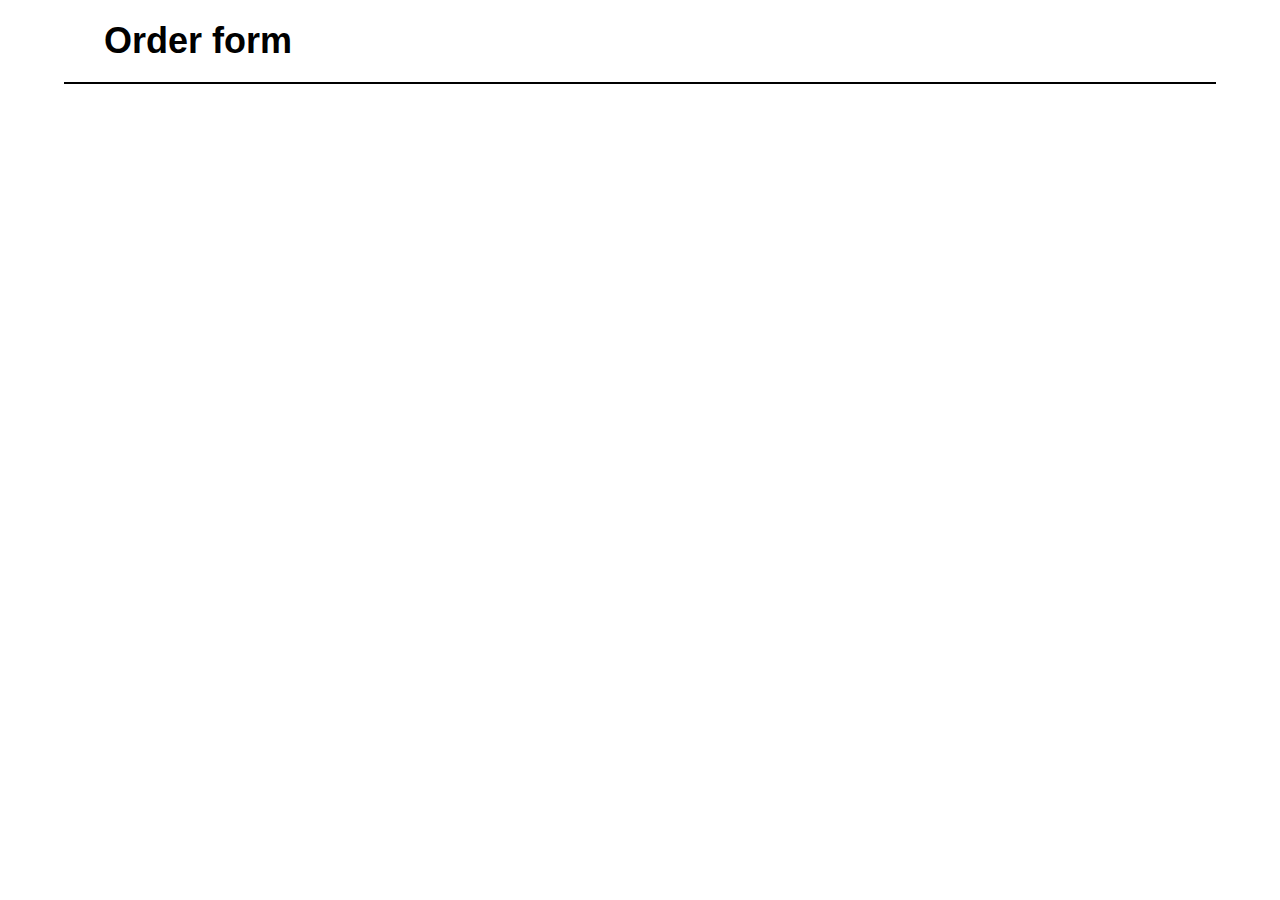
==== index.html @ 0eddad3e "header section styling" ====
<!DOCTYPE html>
<html lang="en">
  <head>
    <meta charset="UTF-8" />
    <meta http-equiv="X-UA-Compatible" content="IE=edge" />
    <meta name="viewport" content="width=device-width, initial-scale=1.0" />
    <link rel="stylesheet" href="style.css" />
    <title>Semantic HTML form</title>
  </head>
  <body>
    <header>
      <h1>Order form</h1>
    </header>
    <main>
      <div class="order-form-container"></div>
    </main>
  </body>
</html>
---- style.css ----
* {
  padding: 0;
  margin: 0;
  -webkit-box-sizing: border-box;
          box-sizing: border-box;
}

html {
  font-size: 62.5%;
}

body {
  font-size: 1.8rem;
  font-family: sans-serif;
  margin: 0 5% 0 5%;
}

header {
  padding: 2rem 4rem;
  border-bottom: 2px solid black;
}
/*# sourceMappingURL=style.css.map */
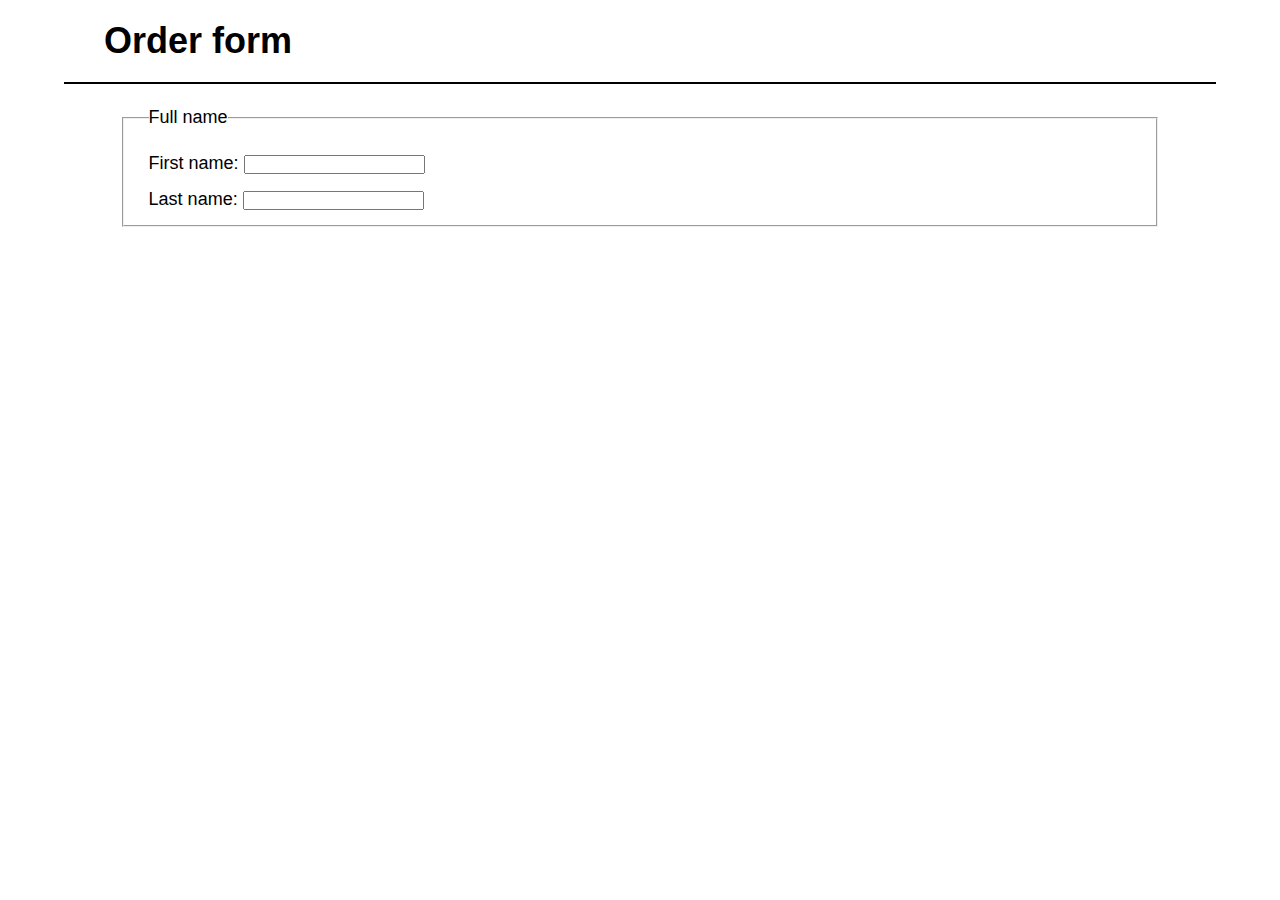
==== commit 562517b5: "fieldset-full-name" ====
--- a/index.html
+++ b/index.html
@@ -12,7 +12,32 @@
       <h1>Order form</h1>
     </header>
     <main>
-      <div class="order-form-container"></div>
+      <div class="order-form-container">
+        <form action="">
+          <fieldset>
+            <legend>Full name</legend>
+            <ul>
+              <li>
+                <label for="first-name">
+                  First name:
+                  <input
+                    type="text"
+                    name="first-name"
+                    id="first-name"
+                    required
+                  />
+                </label>
+              </li>
+              <li>
+                <label for="last-name">
+                  Last name:
+                  <input type="text" name="last-name" id="last-name" required />
+                </label>
+              </li>
+            </ul>
+          </fieldset>
+        </form>
+      </div>
     </main>
   </body>
 </html>
--- a/style.css
+++ b/style.css
@@ -19,4 +19,22 @@
   padding: 2rem 4rem;
   border-bottom: 2px solid black;
 }
+
+.order-form-container {
+  height: 90vh;
+  width: 100%;
+  padding: 2% 5% 0 5%;
+}
+
+fieldset {
+  padding: 2.5rem 2rem 0 2.5rem;
+}
+
+ul {
+  list-style: none;
+}
+
+input {
+  margin-bottom: 1.5rem;
+}
 /*# sourceMappingURL=style.css.map */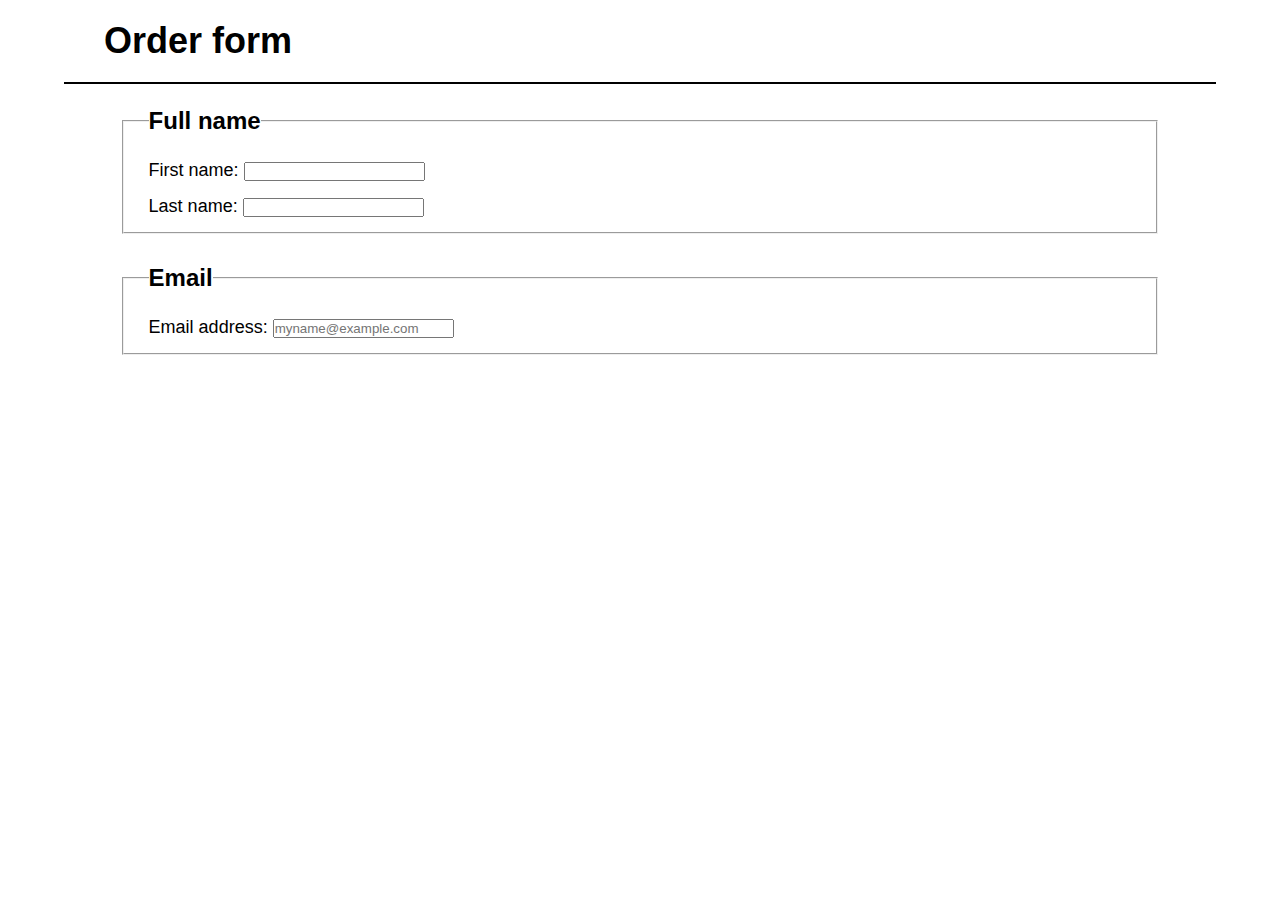
==== commit 270c2b58: "email-fieldset" ====
--- a/index.html
+++ b/index.html
@@ -36,6 +36,19 @@
               </li>
             </ul>
           </fieldset>
+          <fieldset>
+            <legend>Email</legend>
+            <label for="email">
+              Email address:
+              <input
+                type="email"
+                name="email"
+                id="email"
+                placeholder="myname@example.com"
+                required
+              />
+            </label>
+          </fieldset>
         </form>
       </div>
     </main>
--- a/style.css
+++ b/style.css
@@ -28,6 +28,7 @@
 
 fieldset {
   padding: 2.5rem 2rem 0 2.5rem;
+  margin-bottom: 3rem;
 }
 
 ul {
@@ -37,4 +38,9 @@
 input {
   margin-bottom: 1.5rem;
 }
+
+legend {
+  font-size: 2.4rem;
+  font-weight: 700;
+}
 /*# sourceMappingURL=style.css.map */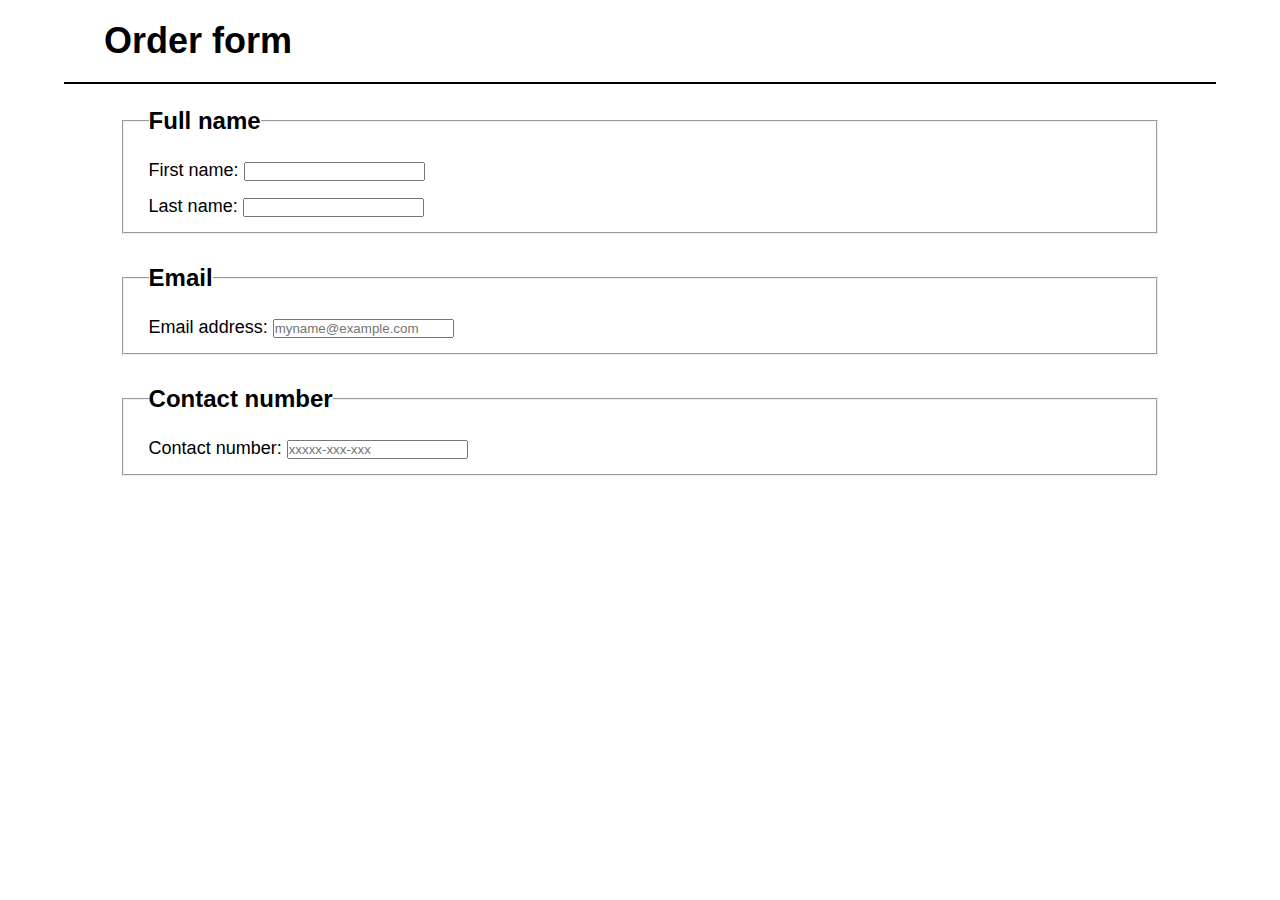
==== commit c50b5a54: "contact-number-fieldarea" ====
--- a/index.html
+++ b/index.html
@@ -49,6 +49,19 @@
               />
             </label>
           </fieldset>
+          <fieldset>
+            <legend>Contact number</legend>
+            <label for="phone-number">
+              Contact number:
+              <input
+                type="tel"
+                name="phone-number"
+                id="phone-number"
+                placeholder="xxxxx-xxx-xxx"
+                required
+              />
+            </label>
+          </fieldset>
         </form>
       </div>
     </main>
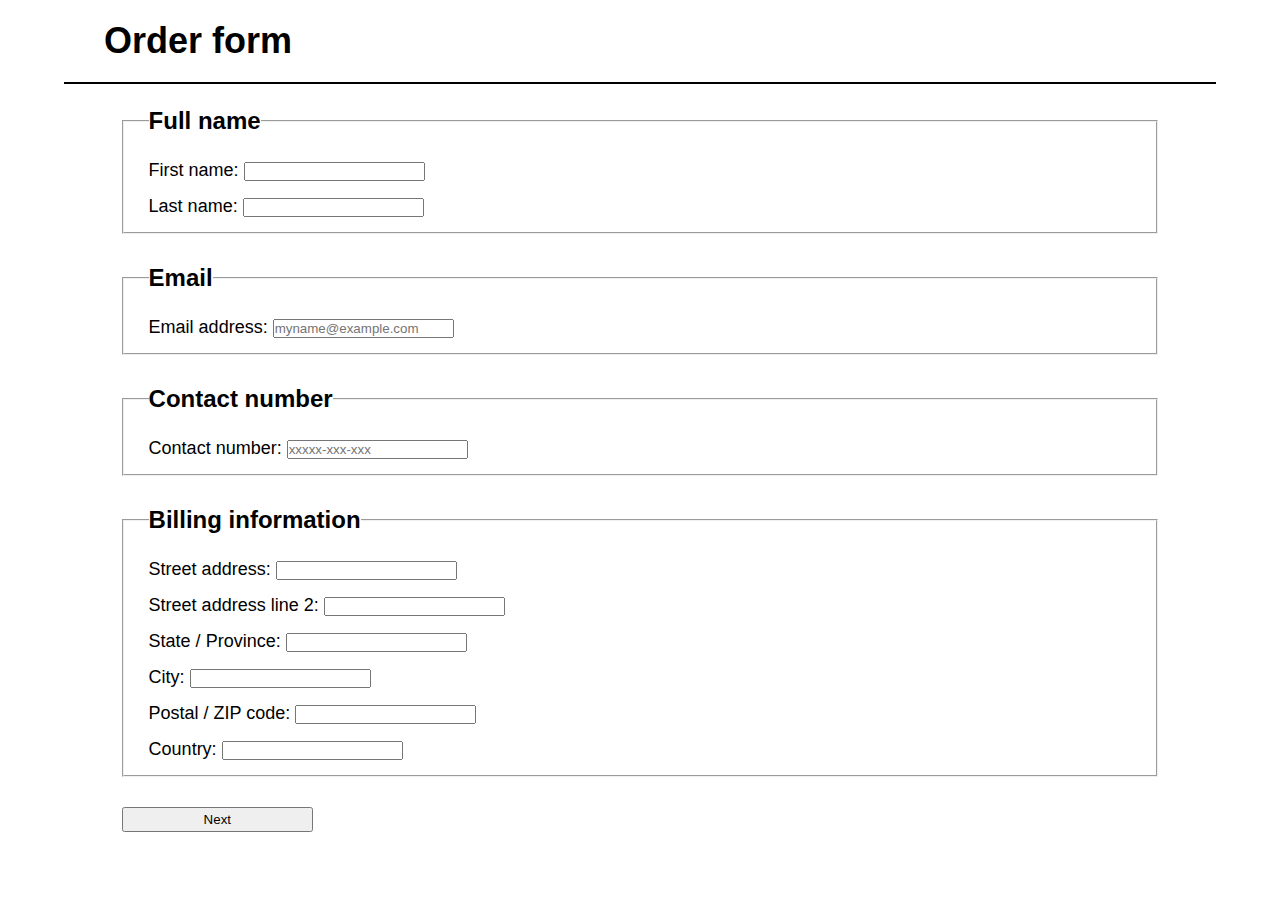
==== commit 484d5217: "add billing info fieldarea" ====
--- a/index.html
+++ b/index.html
@@ -62,6 +62,49 @@
               />
             </label>
           </fieldset>
+          <fieldset>
+            <legend>Billing information</legend>
+            <ul>
+              <li>
+                <label for="street-1">
+                  Street address:
+                  <input type="text" name="street-1" id="street-1" required />
+                </label>
+              </li>
+              <li>
+                <label for="street-2">
+                  Street address line 2:
+                  <input type="text" name="street-2" id="street-2" required />
+                </label>
+              </li>
+
+              <li>
+                <label for="state">
+                  State / Province:
+                  <input type="text" name="state" id="state" required />
+                </label>
+              </li>
+              <li>
+                <label for="City">
+                  City:
+                  <input type="text" name="city" id="city" required />
+                </label>
+              </li>
+              <li>
+                <label for="zip">
+                  Postal / ZIP code:
+                  <input type="text" name="zip" id="zip" required />
+                </label>
+              </li>
+              <li>
+                <label for="country">
+                  Country:
+                  <input type="text" name="country" id="country" required />
+                </label>
+              </li>
+            </ul>
+          </fieldset>
+          <input class="btn" type="submit" value="Next" />
         </form>
       </div>
     </main>
--- a/style.css
+++ b/style.css
@@ -26,6 +26,10 @@
   padding: 2% 5% 0 5%;
 }
 
+.btn {
+  padding: 0.3rem 8rem;
+}
+
 fieldset {
   padding: 2.5rem 2rem 0 2.5rem;
   margin-bottom: 3rem;
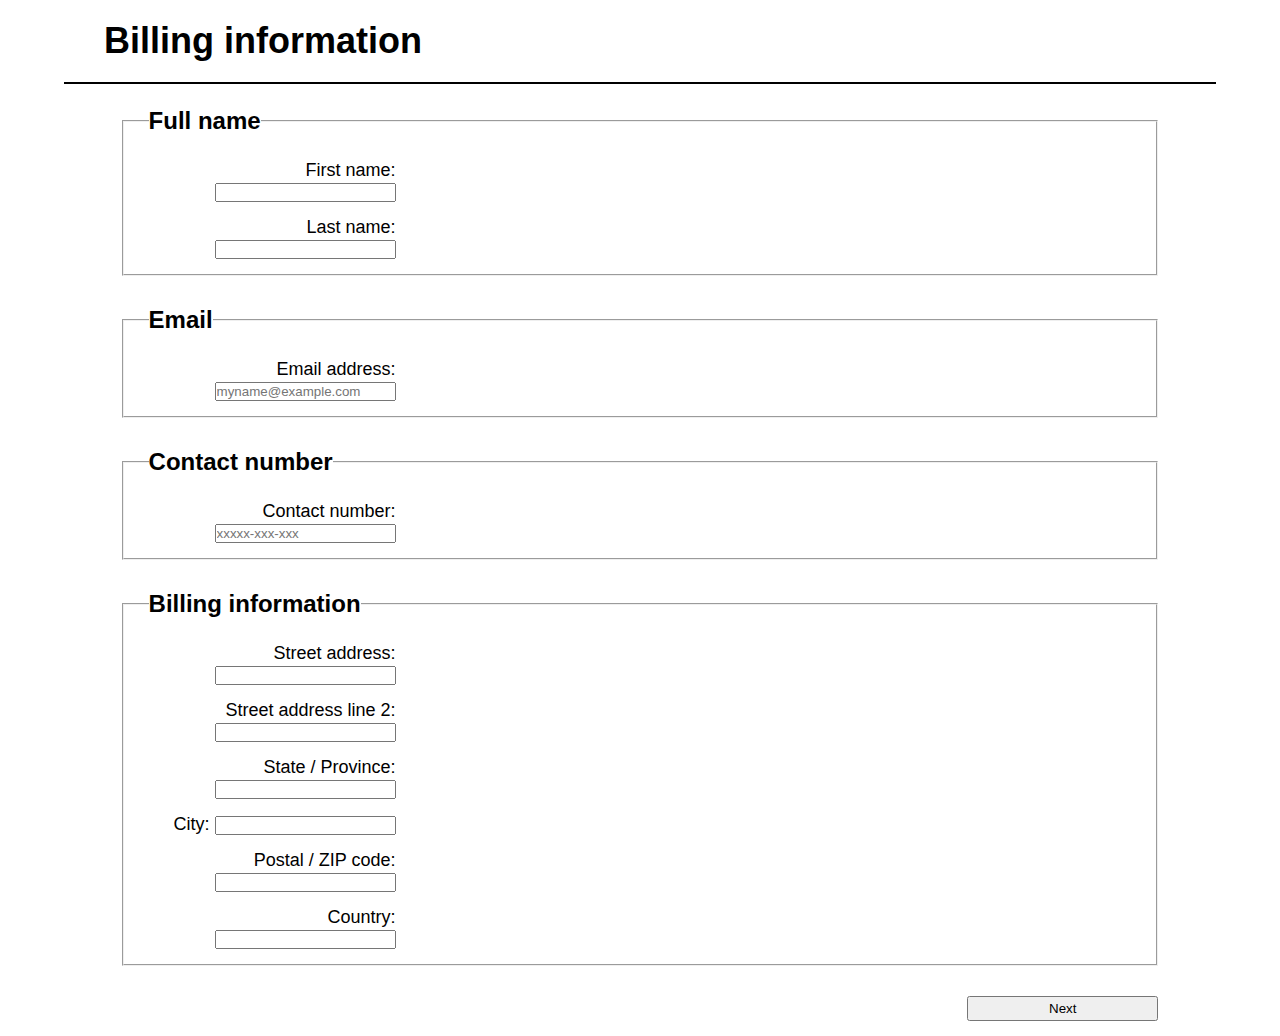
==== commit 70940e2a: "final" ====
--- a/index.html
+++ b/index.html
@@ -9,11 +9,12 @@
   </head>
   <body>
     <header>
-      <h1>Order form</h1>
+      <h1>Billing information</h1>
     </header>
     <main>
       <div class="order-form-container">
         <form action="">
+          <!--name-->
           <fieldset>
             <legend>Full name</legend>
             <ul>
@@ -36,32 +37,46 @@
               </li>
             </ul>
           </fieldset>
+          <!--name-->
+          <!--email-->
           <fieldset>
             <legend>Email</legend>
-            <label for="email">
-              Email address:
-              <input
-                type="email"
-                name="email"
-                id="email"
-                placeholder="myname@example.com"
-                required
-              />
-            </label>
+            <ul>
+              <li>
+                <label for="email">
+                  Email address:
+                  <input
+                    type="email"
+                    name="email"
+                    id="email"
+                    placeholder="myname@example.com"
+                    required
+                  />
+                </label>
+              </li>
+            </ul>
           </fieldset>
+          <!--email-->
+          <!--contact number-->
           <fieldset>
             <legend>Contact number</legend>
-            <label for="phone-number">
-              Contact number:
-              <input
-                type="tel"
-                name="phone-number"
-                id="phone-number"
-                placeholder="xxxxx-xxx-xxx"
-                required
-              />
-            </label>
+            <ul>
+              <li>
+                <label for="phone-number">
+                  Contact number:
+                  <input
+                    type="tel"
+                    name="phone-number"
+                    id="phone-number"
+                    placeholder="xxxxx-xxx-xxx"
+                    required
+                  />
+                </label>
+              </li>
+            </ul>
           </fieldset>
+          <!--contact number-->
+          <!--billing info-->
           <fieldset>
             <legend>Billing information</legend>
             <ul>
@@ -99,12 +114,14 @@
               <li>
                 <label for="country">
                   Country:
-                  <input type="text" name="country" id="country" required />
-                </label>
+                  <input type="text" name="country" id="country" required
+                /></label>
               </li>
             </ul>
           </fieldset>
-          <input class="btn" type="submit" value="Next" />
+          <!--billing info-->
+          <!--submit button-->
+          <input class="btn-next" type="submit" value="Next" />
         </form>
       </div>
     </main>
--- a/style.css
+++ b/style.css
@@ -26,8 +26,9 @@
   padding: 2% 5% 0 5%;
 }
 
-.btn {
+.btn-next {
   padding: 0.3rem 8rem;
+  float: right;
 }
 
 fieldset {
@@ -37,6 +38,8 @@
 
 ul {
   list-style: none;
+  text-align: right;
+  width: 25%;
 }
 
 input {
